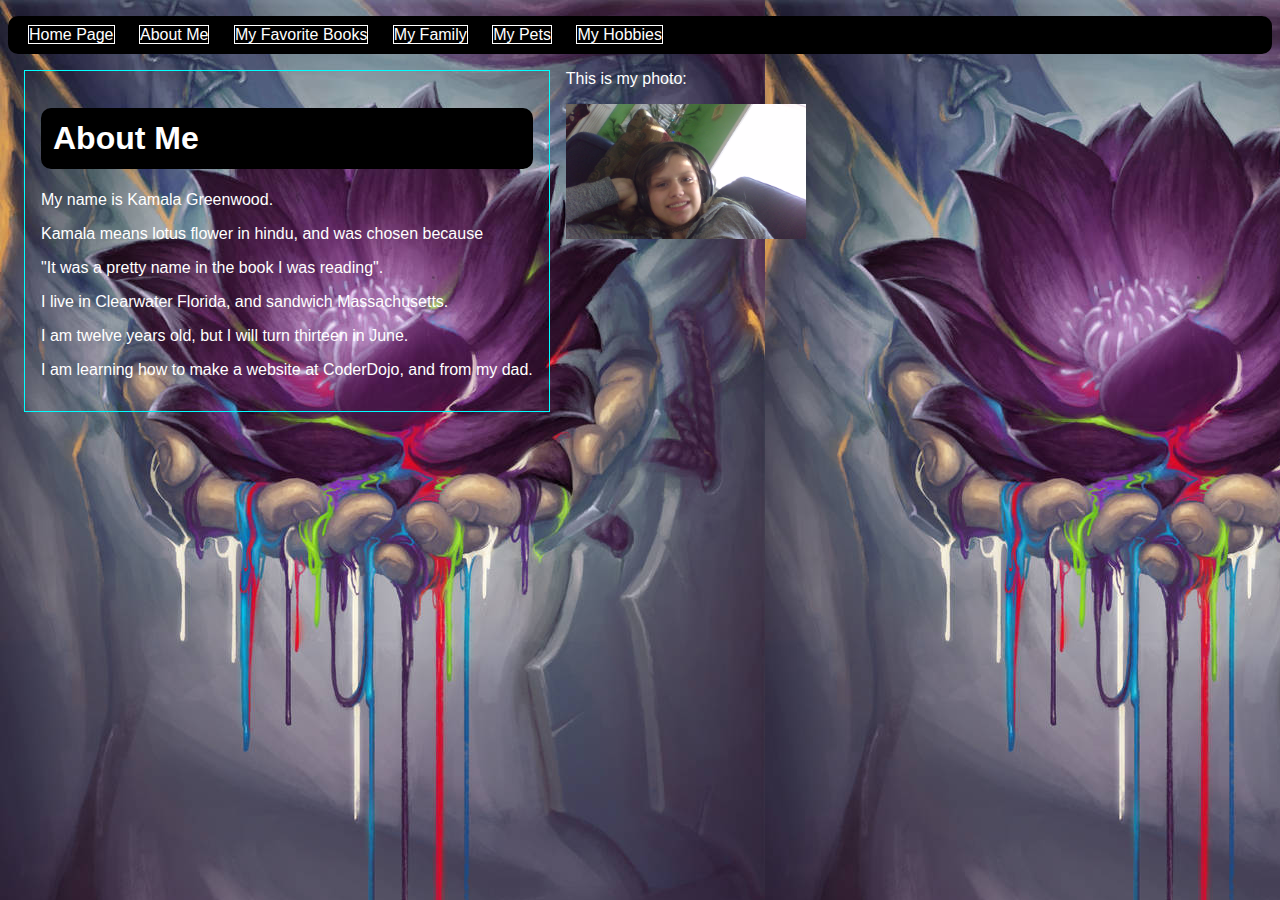
==== about-me.html @ 9916e5a0 "first commit" ====
<!DOCTYPE html>
<html>
	<head>
	<title>About Me</title>
	<link type="text/css" rel="stylesheet" href="css/simple.css"/>
	<meta charset="utf-8"/>
	</head>
	  <body>
      <ul>
        <li><a href="index.html">Home Page</a></li>
        <li class="selected">About Me</li>
        <li><a href="books.html">My Favorite Books</a></li>
        <li><a href="family.html">My Family</a></li>
        <li><a href="pets.html">My Pets</a></li>
        <li><a href="hobbies.html">My Hobbies</a></li>
      </ul>
      <article>
      <h1>About Me</h1>
		  <p>My name is Kamala Greenwood.</p>
		  <p>Kamala means lotus flower in hindu, and was chosen because</p>
		  <p>"It was a pretty name in the book I was reading".</p>
		  <p>I live in Clearwater Florida, and sandwich Massachusetts.</p>
		  <p>I am twelve years old, but I will turn thirteen in June.</p>
		  <p>I am learning how to make a website at CoderDojo, and from my dad.</p>
		  </article>
		  <p>This is my photo:</p>
		  <p><img src="images/IMG_20181225_124531.jpg" alt="Picture of Me" width="240"/></p>
	</body>
</html>
---- css/simple.css ----
body {
font-family: sans-serif;
background-image: url('../images/lotus.jpg');
color: white;
}
ul {
  color: white;
  padding: 10px;
  border-radius: 10px;
  background-color: black;
}
ul li {
 border-style: solid;
 border-width: 1px;
 border-color: white;
 list-style-type: none;
 display: inline;
 margin-right: 10px;
 margin-left:10px;
}
ul li a{
  color: white;
  text-decoration: none;
}
ul li a:hover {
  color: #99DDFF;
  text-decoration: none;
}
h1 {
  padding:12px;
  background-color: black;
  color: white;
  border-radius: 10px;
}
article {
  float: left;
  border-style: solid;
  border-width: 1px;
  margin-right: 1em;
  margin-left: 1em;
  padding: 1em;
  border-color: #00FFFF;
}
aside {
  float: left;
  border-style:solid;
  border-width: 1px;
  padding: 1em;
  border-radius: 1em;
  background-color: #00FFFF;
  box-shadow: 10px 10px 5px #008080;
}
table, th, td {
  border: 1px solid #00FFFF;
  border-collapse: collapse;
}
tr{
  background-color:#008080;
}
th, td {
  vertical-align: top;
  padding: 0.5em;
  text-align: left;
}
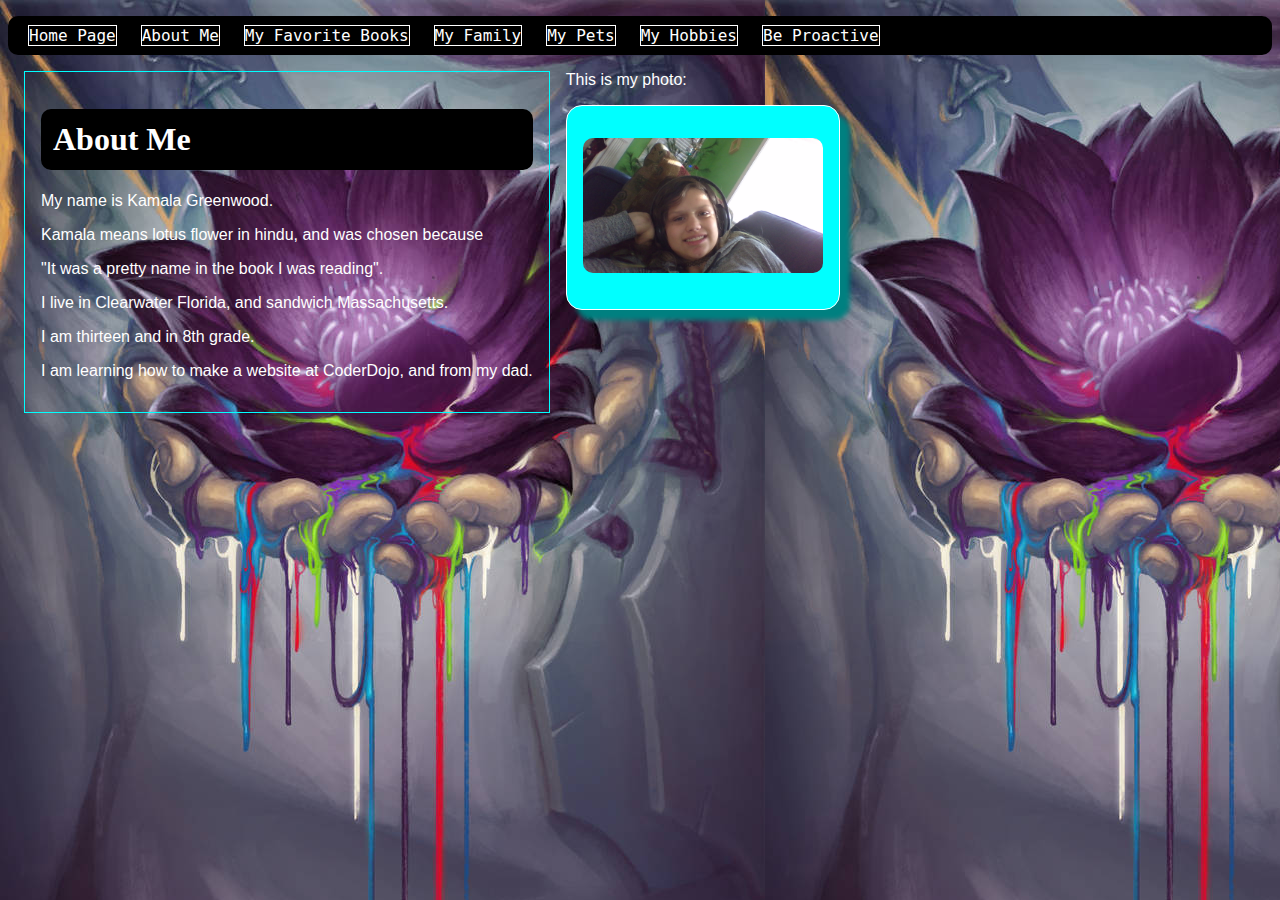
==== commit a92c5f33: "2020 update" ====
--- a/about-me.html
+++ b/about-me.html
@@ -13,6 +13,7 @@
         <li><a href="family.html">My Family</a></li>
         <li><a href="pets.html">My Pets</a></li>
         <li><a href="hobbies.html">My Hobbies</a></li>
+        <li><a href="geo.html">Be Proactive</a></li>
       </ul>
       <article>
       <h1>About Me</h1>
@@ -20,10 +21,12 @@
 		  <p>Kamala means lotus flower in hindu, and was chosen because</p>
 		  <p>"It was a pretty name in the book I was reading".</p>
 		  <p>I live in Clearwater Florida, and sandwich Massachusetts.</p>
-		  <p>I am twelve years old, but I will turn thirteen in June.</p>
+		  <p>I am thirteen and in 8th grade.</p>
 		  <p>I am learning how to make a website at CoderDojo, and from my dad.</p>
 		  </article>
 		  <p>This is my photo:</p>
-		  <p><img src="images/IMG_20181225_124531.jpg" alt="Picture of Me" width="240"/></p>
-	</body>
+		  <aside>
+		    <p><img id="blob" src="images/IMG_20181225_124531.jpg" alt="Picture of Me" width="240"/></p>
+  	  </aside>
+  	</body>
 </html>
--- a/css/simple.css
+++ b/css/simple.css
@@ -1,5 +1,4 @@
 body {
-font-family: sans-serif;
 background-image: url('../images/lotus.jpg');
 color: white;
 }
@@ -17,6 +16,7 @@
  display: inline;
  margin-right: 10px;
  margin-left:10px;
+ font-family: "Lucida Console", monospace;
 }
 ul li a{
   color: white;
@@ -31,6 +31,7 @@
   background-color: black;
   color: white;
   border-radius: 10px;
+  font-family: "Times New Roman", Times, serif;
 }
 article {
   float: left;
@@ -61,4 +62,52 @@
   vertical-align: top;
   padding: 0.5em;
   text-align: left;
+}
+img {
+  border-radius: 10px;
+}
+p {
+  font-family: "Arial", serif;
+}
+
+.bob {
+  font-family: "Times New Roman", Times, serif;
+}
+#ab {
+  color:red;
+}
+#bb {
+  color:orange;
+}
+#cb {
+  color:green;
+}
+#db {
+  color:blue;
+}
+@keyframes rotatePicture {
+  0% {border-radius:20% 0%;}
+  50%{border-radius:0% 20%;}
+  100% {border-radius:20% 0%;}
+}
+#blob:hover {
+  animation-name: rotatePicture;
+  animation-duration:1s;
+  animation-iteration-count: infinite;
+}
+.box-blue {
+  position: absolute;
+  background: lightskyblue;
+  height: 100px;
+  width: 100px;
+  top: 77px;
+  left: 500px;
+}
+.box-orange {
+  position: absolute;
+  background: blue;
+  width: 100px;
+  height: 100px;
+  top: 85px;
+  left: 495px;
 }